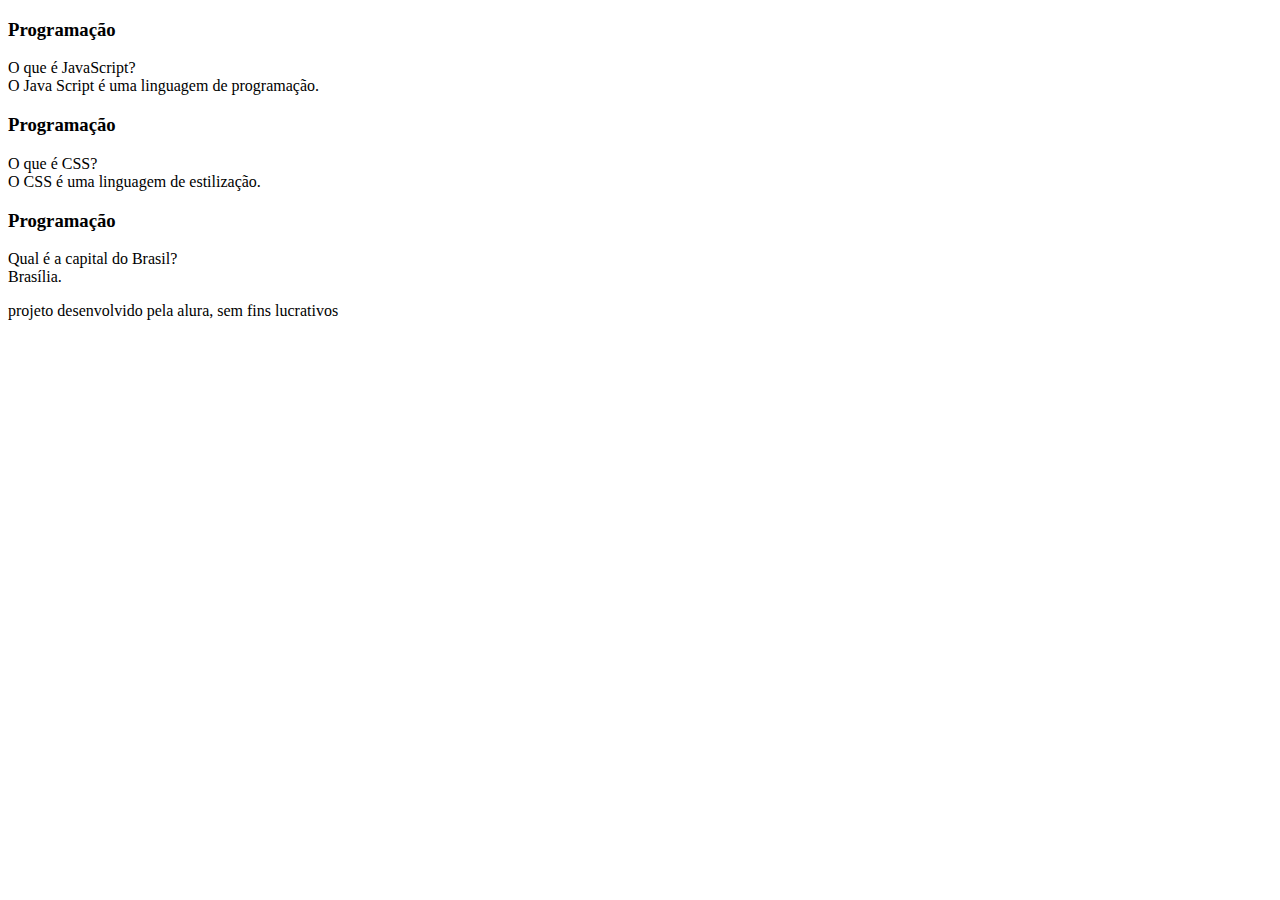
==== index.html @ af57478e "Add files via upload" ====
<!DOCTYPE html>
<html lang="pt-br">
<head>
    <meta charset="UTF-8">
    <meta http-equiv="X-UA-Compatible" content="IE=edge">
    <meta name="viewport" content="width=device-width, initial-scale=1.0">
    <title>flashcard</title>
</head>
<body>
    <main>
       <section id="container"> 
            <article class="cartao">
                <div class="cartao__conteudo">
                    <h3>Programação</h3> 
                        <div class="cartao__conteudo__pergunta">
                         O que é JavaScript?
                        </div>
                    </div><div class="cartao__conteudo__resposta">
                        O Java Script é uma linguagem de programação.
                </div>
            </article>
            <article class="cartao">
                <div class="cartao__conteudo">
                    <h3>Programação</h3> 
                        <div class="cartao__conteudo__pergunta">
                            O que é CSS?
                        </div>
                      <div class="cartao__conteudo__resposta">
                    O CSS é uma linguagem de estilização.
                </div>
            </div>
        </article>
        <article class="cartao">
            <div class="cartao__conteudo">
                <h3>Programação</h3>
                <div class="cartao__conteudo__pergunta">
                    Qual é a capital do Brasil?
                  </div>
                    <div class="cartao__conteudo__resposta">
                   Brasília. 
                    </div>
                </div>
            </article>
        </section>
        </main>
        <footer>
            <p>projeto desenvolvido pela alura, sem fins lucrativos</p>
        </footer>
</body>
</html>
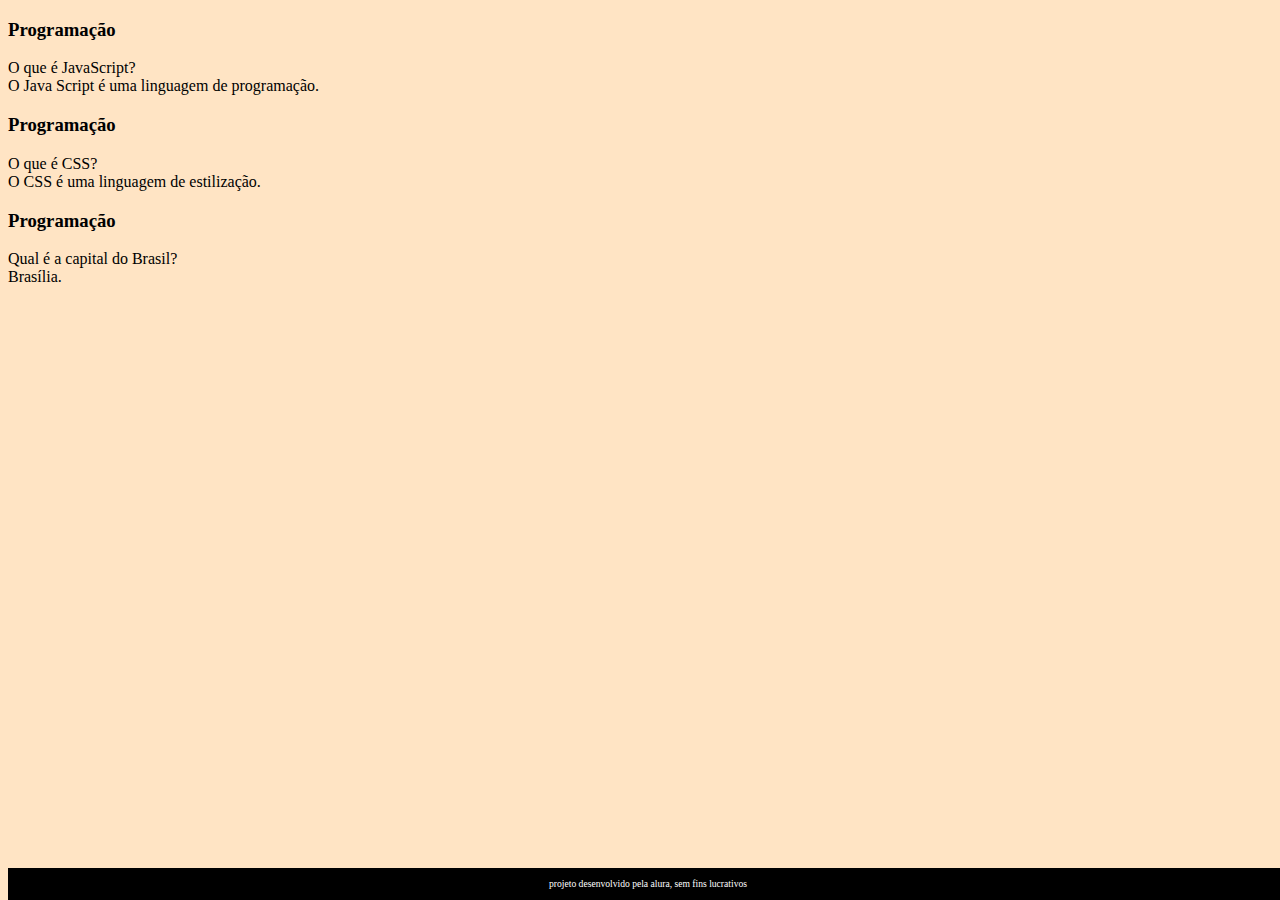
==== commit e168c5c9: "Add files via upload" ====
--- a/index.html
+++ b/index.html
@@ -4,6 +4,7 @@
     <meta charset="UTF-8">
     <meta http-equiv="X-UA-Compatible" content="IE=edge">
     <meta name="viewport" content="width=device-width, initial-scale=1.0">
+    <link rel="stylesheet" href="style.css">
     <title>flashcard</title>
 </head>
 <body>
--- a/style.css
+++ b/style.css
@@ -0,0 +1,17 @@
+body {
+    background-color: bisque;
+}
+
+footer {
+    background-color: black;
+    color: white;
+    bottom:0;
+    position:fixed;
+    width:100%;
+    height:2rem;
+}
+
+footer p{
+    text-align: center;
+    font-size: 0.6rem;
+}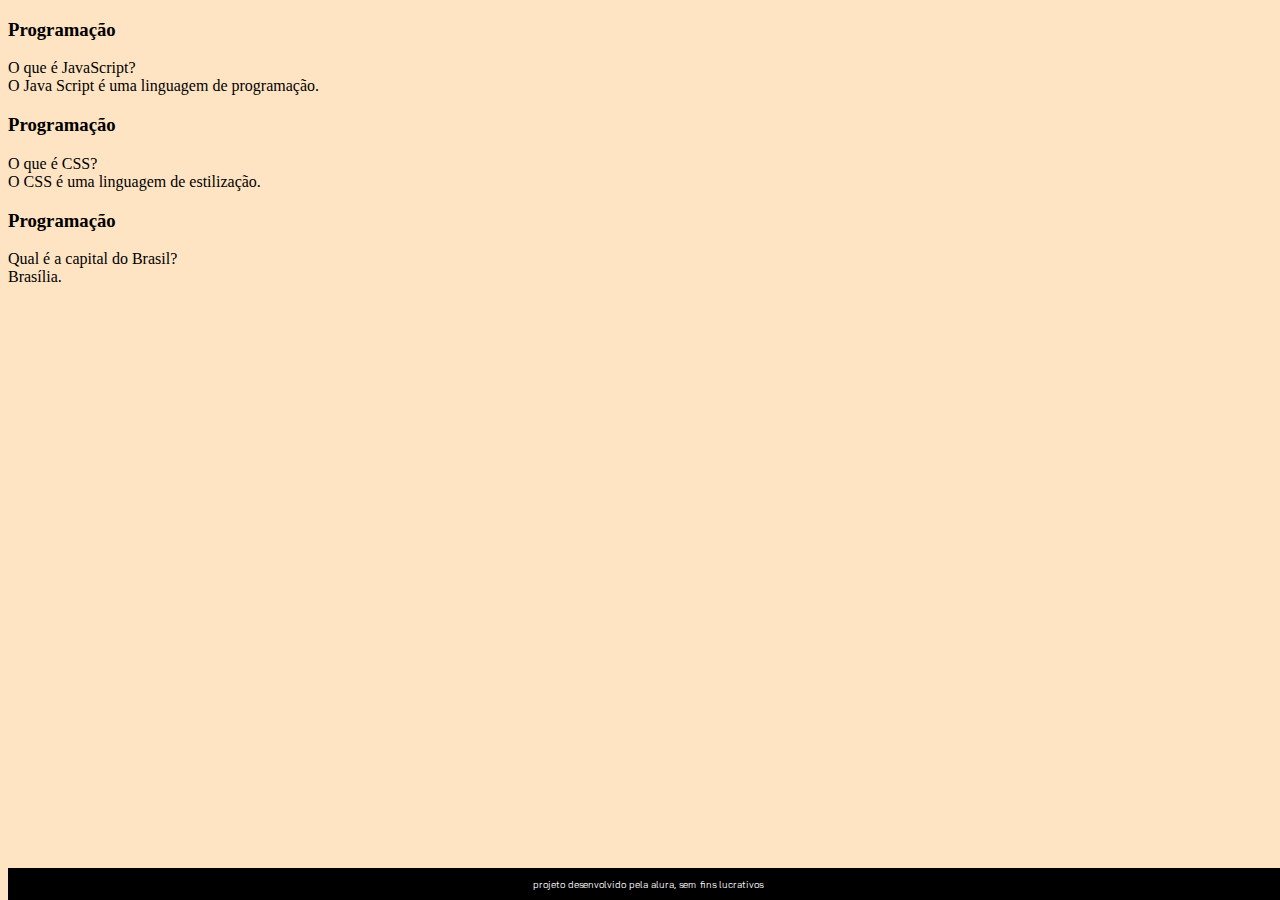
==== commit c1ee19e7: "Add files via upload" ====
--- a/index.html
+++ b/index.html
@@ -5,6 +5,9 @@
     <meta http-equiv="X-UA-Compatible" content="IE=edge">
     <meta name="viewport" content="width=device-width, initial-scale=1.0">
     <link rel="stylesheet" href="style.css">
+    <link rel="preconnect" href="https://fonts.googleapis.com">
+<link rel="preconnect" href="https://fonts.gstatic.com" crossorigin>
+<link href="https://fonts.googleapis.com/css2?family=Bai+Jamjuree:ital,wght@0,200;0,300;0,400;0,500;0,600;0,700;1,200;1,300;1,400;1,500;1,600;1,700&display=swap" rel="stylesheet">
     <title>flashcard</title>
 </head>
 <body>
--- a/style.css
+++ b/style.css
@@ -14,4 +14,7 @@
 footer p{
     text-align: center;
     font-size: 0.6rem;
+    height:2rem;
+    margin-top: 0,5rem;
+    font-family: Bai Jamjuree;
 }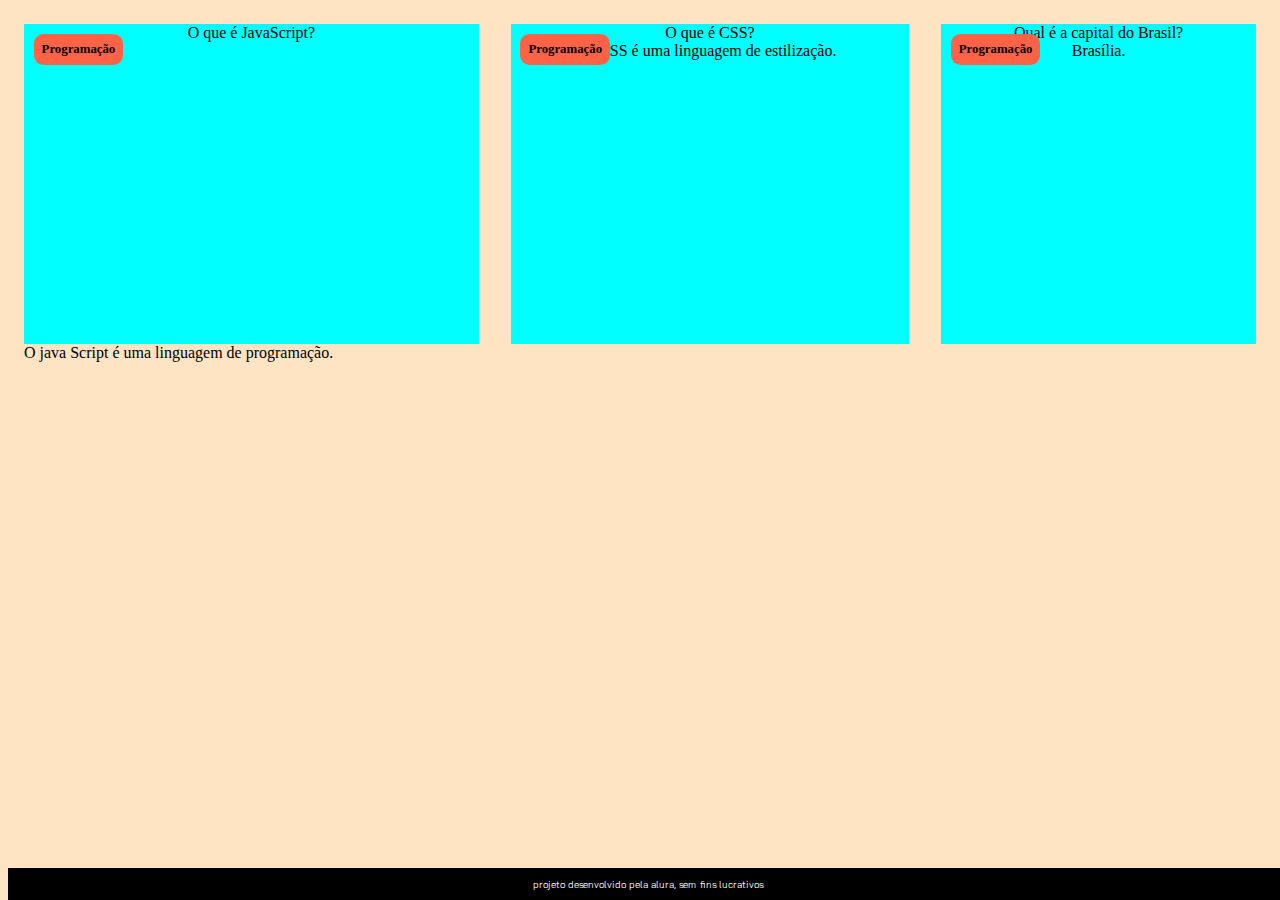
==== commit bfea129f: "Add files via upload" ====
--- a/index.html
+++ b/index.html
@@ -18,9 +18,10 @@
                     <h3>Programação</h3> 
                         <div class="cartao__conteudo__pergunta">
                          O que é JavaScript?
-                        </div>
-                    </div><div class="cartao__conteudo__resposta">
-                        O Java Script é uma linguagem de programação.
+                     </div class="cartao__conteudo__resposta">
+                     </div>
+                      O java Script é uma linguagem de programação.
+                    </div>
                 </div>
             </article>
             <article class="cartao">
--- a/style.css
+++ b/style.css
@@ -17,4 +17,28 @@
     height:2rem;
     margin-top: 0,5rem;
     font-family: Bai Jamjuree;
-}+}
+#container {
+    display:flex ;
+}
+.cartao {
+    margin: 1rem 1rem;
+    background-color: aqua;
+    height: 20rem;
+    flex-grow: 1;
+    flex-basis: calc(33% -6rem);
+}
+.cartao__conteudo {
+    text-align: center;
+    height: 100%;
+}
+.cartao__conteudo h3 {
+    background-color: tomato;
+    text-align: left;
+    padding: 0.5rem;
+    position: absolute;
+    margin: 0.6rem;
+    border-radius: 0.6rem;
+    font-size: 1vw;
+}
+
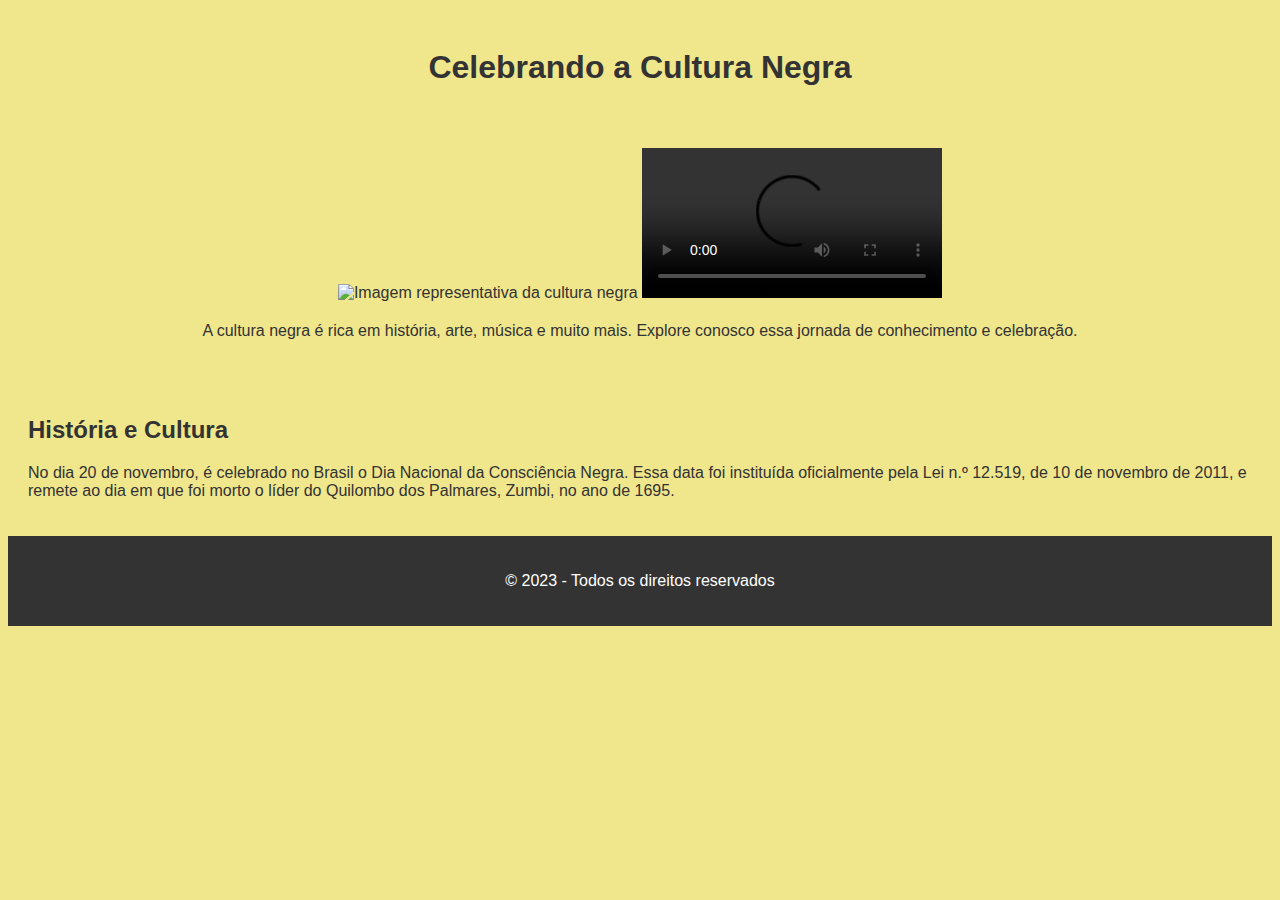
==== commit 90721aa3: "Add files via upload" ====
--- a/index.html
+++ b/index.html
@@ -1,55 +1,39 @@
 <!DOCTYPE html>
-<html lang="pt-br">
+<html lang="en">
 <head>
     <meta charset="UTF-8">
     <meta http-equiv="X-UA-Compatible" content="IE=edge">
     <meta name="viewport" content="width=device-width, initial-scale=1.0">
     <link rel="stylesheet" href="style.css">
-    <link rel="preconnect" href="https://fonts.googleapis.com">
-<link rel="preconnect" href="https://fonts.gstatic.com" crossorigin>
-<link href="https://fonts.googleapis.com/css2?family=Bai+Jamjuree:ital,wght@0,200;0,300;0,400;0,500;0,600;0,700;1,200;1,300;1,400;1,500;1,600;1,700&display=swap" rel="stylesheet">
-    <title>flashcard</title>
+    <title>Document</title>
 </head>
 <body>
-    <main>
-       <section id="container"> 
-            <article class="cartao">
-                <div class="cartao__conteudo">
-                    <h3>Programação</h3> 
-                        <div class="cartao__conteudo__pergunta">
-                         O que é JavaScript?
-                     </div class="cartao__conteudo__resposta">
-                     </div>
-                      O java Script é uma linguagem de programação.
-                    </div>
-                </div>
-            </article>
-            <article class="cartao">
-                <div class="cartao__conteudo">
-                    <h3>Programação</h3> 
-                        <div class="cartao__conteudo__pergunta">
-                            O que é CSS?
-                        </div>
-                      <div class="cartao__conteudo__resposta">
-                    O CSS é uma linguagem de estilização.
-                </div>
-            </div>
-        </article>
-        <article class="cartao">
-            <div class="cartao__conteudo">
-                <h3>Programação</h3>
-                <div class="cartao__conteudo__pergunta">
-                    Qual é a capital do Brasil?
-                  </div>
-                    <div class="cartao__conteudo__resposta">
-                   Brasília. 
-                    </div>
-                </div>
-            </article>
-        </section>
-        </main>
-        <footer>
-            <p>projeto desenvolvido pela alura, sem fins lucrativos</p>
-        </footer>
+    <header>
+        <h1>Celebrando a Cultura Negra</h1>
+    </header>
+
+    <section class="hero">
+        <img src="imagem-cultura-negra.jpg" alt="Imagem representativa da cultura negra">
+        <video controls>
+            <source src="video-cultura-negra.mp4" type="video/mp4">
+            Seu navegador não suporta o elemento de vídeo.
+        </video>
+        <div class="descricao">
+            <p>A cultura negra é rica em história, arte, música e muito mais. Explore conosco essa jornada de conhecimento e celebração.</p>
+        </div>
+    </section>
+
+    <section class="conteudo">
+        <h2>História e Cultura</h2>
+        <p>
+            No dia 20 de novembro, é celebrado no Brasil o Dia Nacional da Consciência Negra. Essa data foi instituída oficialmente pela Lei n.º 12.519,
+             de 10 de novembro de 2011, e remete ao dia em que foi morto o líder do Quilombo dos Palmares, Zumbi, no ano de 1695.
+        </p>
+    </section>
+
+    <footer>
+        <p>&copy; 2023 - Todos os direitos reservados</p>
+    </footer>
+
 </body>
 </html>--- a/style.css
+++ b/style.css
@@ -1,44 +1,31 @@
 body {
-    background-color: bisque;
+    font-family: Arial, sans-serif;
+    font-size: 16px;
+    background-color: #f0e68c; /* Cor de fundo amarela clara, representando o sol */
+    color: #333; /* Cor de fonte cinza escuro */
+}
+
+header {
+    text-align: center;
+    padding: 20px;
+}
+
+.hero {
+    text-align: center;
+    padding: 20px;
+}
+
+.descricao {
+    margin-top: 20px;
+}
+
+.conteudo {
+    padding: 20px;
 }
 
 footer {
-    background-color: black;
-    color: white;
-    bottom:0;
-    position:fixed;
-    width:100%;
-    height:2rem;
+    text-align: center;
+    padding: 20px;
+    background-color: #333;
+    color: #fff;
 }
-
-footer p{
-    text-align: center;
-    font-size: 0.6rem;
-    height:2rem;
-    margin-top: 0,5rem;
-    font-family: Bai Jamjuree;
-}
-#container {
-    display:flex ;
-}
-.cartao {
-    margin: 1rem 1rem;
-    background-color: aqua;
-    height: 20rem;
-    flex-grow: 1;
-    flex-basis: calc(33% -6rem);
-}
-.cartao__conteudo {
-    text-align: center;
-    height: 100%;
-}
-.cartao__conteudo h3 {
-    background-color: tomato;
-    text-align: left;
-    padding: 0.5rem;
-    position: absolute;
-    margin: 0.6rem;
-    border-radius: 0.6rem;
-    font-size: 1vw;
-}
-
